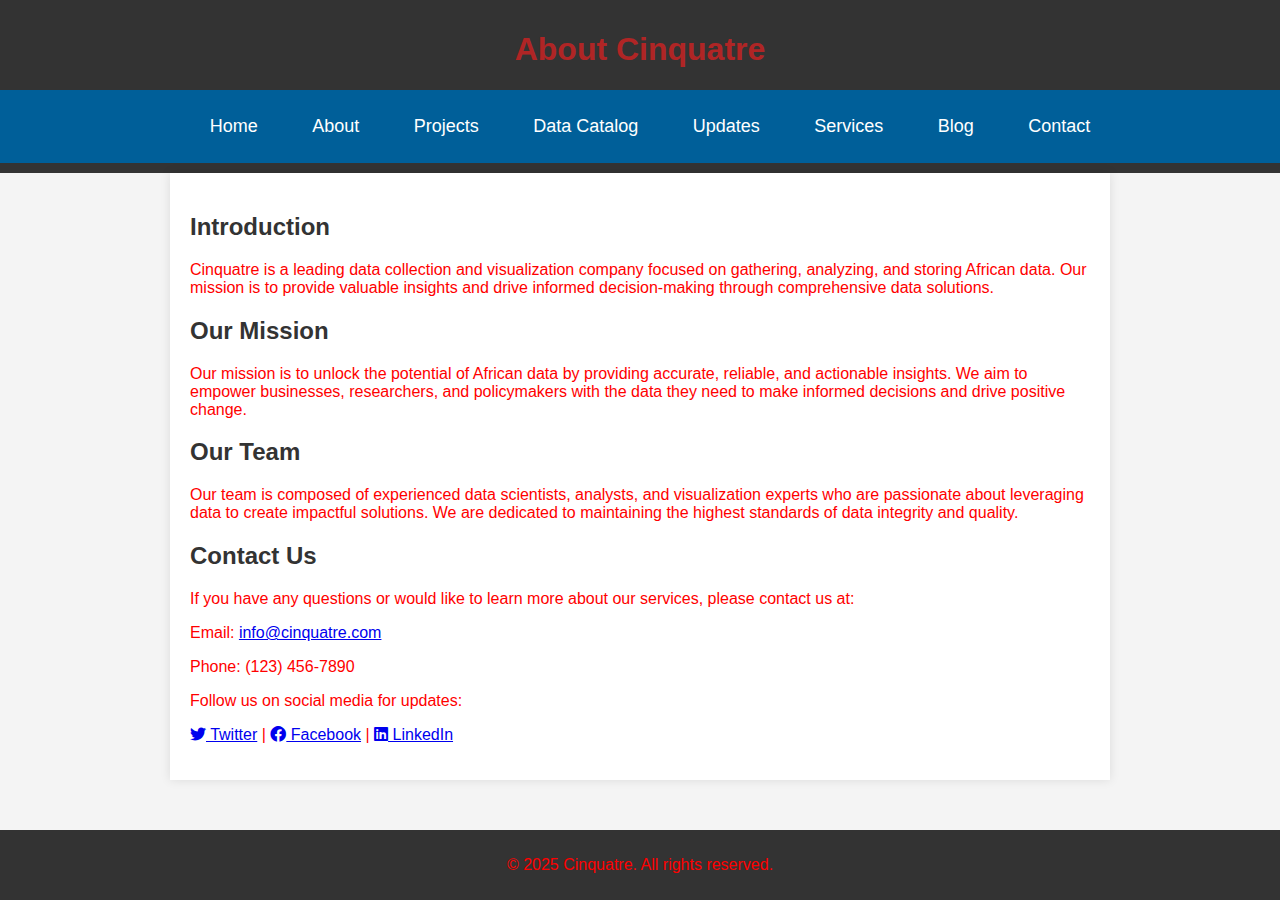
==== about.html @ b23b7f5f "Updated new html files for links" ====
<!DOCTYPE html>
<html lang="en">
<head>
    <meta charset="UTF-8">
    <meta name="viewport" content="width=device-width, initial-scale=1.0">
    <title>About Us - Cinquatre</title>
    <link rel="stylesheet" href="styles/stylesheet.css">
    <!-- Google Fonts -->
    <link href="https://fonts.googleapis.com/css?family=Roboto:400,700&display=swap" rel="stylesheet">
    <!-- Font Awesome -->
    <link rel="stylesheet" href="https://cdnjs.cloudflare.com/ajax/libs/font-awesome/6.0.0/css/all.min.css">
</head>
<body>
    <header>
        <h1>About Cinquatre</h1>
        <nav aria-label="Main Navigation">
            <ul>
                <li><a href="index.html">Home</a></li>
                <li><a href="about.html">About</a></li>
                <li><a href="projects.html">Projects</a></li>
                <li><a href="data.html">Data Catalog</a></li>
                <li><a href="updates.html">Updates</a></li>
                <li><a href="services.html">Services</a></li>
                <li><a href="blog.html">Blog</a></li>
                <li><a href="contacts.html">Contact</a></li>
            </ul>
        </nav>
    </header>
    <main>
        <section id="introduction">
            <h2>Introduction</h2>
            <p>Cinquatre is a leading data collection and visualization company focused on gathering, analyzing, and storing African data. Our mission is to provide valuable insights and drive informed decision-making through comprehensive data solutions.</p>
        </section>
        <section id="mission">
            <h2>Our Mission</h2>
            <p>Our mission is to unlock the potential of African data by providing accurate, reliable, and actionable insights. We aim to empower businesses, researchers, and policymakers with the data they need to make informed decisions and drive positive change.</p>
        </section>
        <section id="team">
            <h2>Our Team</h2>
            <p>Our team is composed of experienced data scientists, analysts, and visualization experts who are passionate about leveraging data to create impactful solutions. We are dedicated to maintaining the highest standards of data integrity and quality.</p>
        </section>
        <section id="contact">
            <h2>Contact Us</h2>
            <p>If you have any questions or would like to learn more about our services, please contact us at:</p>
            <p>Email: <a href="mailto:info@cinquatre.com">info@cinquatre.com</a></p>
            <p>Phone: (123) 456-7890</p>
            <p>Follow us on social media for updates:</p>
            <p>
                <a href="https://twitter.com/cinquatre" target="_blank"><i class="fab fa-twitter"></i> Twitter</a> |
                <a href="https://facebook.com/cinquatre" target="_blank"><i class="fab fa-facebook"></i> Facebook</a> |
                <a href="https://linkedin.com/company/cinquatre" target="_blank"><i class="fab fa-linkedin"></i> LinkedIn</a>
            </p>
        </section>
    </main>
    <footer>
        <p>&copy; 2025 Cinquatre. All rights reserved.</p>
    </footer>
</body>
</html>
---- styles/stylesheet.css ----
/* General Styles */
body {
    background-color: #f4f4f4;
    font-family: Arial, sans-serif;
    color: #333;
    margin: 0;
    padding: 0;
}

header {
    background-color: #333;
    color: #fff;
    padding: 10px 0;
    text-align: center;
}

/* Headings */
h1 {
    color: hsla(0, 82%, 52%, 0.7);
    text-align: center;
}

h2 {
    color: #333;
}

/* Paragraphs */
p {
    color: red;
}

/* Class-Based Styles */
.purple-text {
    color: rgba(0, 0, 255, 0.6);
}

.important {
    font-weight: bold;
}

.important:hover {
    background-color: #0000ff;
    color: white;
}

/* ID-Based Styles */
#lead-paragraph {
    color: purple;
    font-weight: bold;
}

/* Navigation */
nav {
    background-color: #005f99;
    padding: 10px;
    text-align: center;
}

nav a {
    color: white;
    text-decoration: none;
    margin: 0 15px;
    font-size: 18px;
}

nav a:hover {
    text-decoration: underline;
}

nav ul {
    list-style: none;
    padding: 0;
}

nav ul li {
    display: inline;
    margin: 0 10px;
}

nav ul li a {
    color: #fff;
    text-decoration: none;
}

/* Main Content */
main {
    padding: 20px;
    max-width: 900px;
    margin: auto;
    background: white;
    box-shadow: 0 0 10px rgba(0, 0, 0, 0.1);
}

article {
    margin: 20px;
    padding: 20px;
    background-color: #fff;
    border-radius: 5px;
    box-shadow: 0 0 10px rgba(0, 0, 0, 0.1);
}

/* Footer */
footer {
    background-color: #333;
    color: #fff;
    text-align: center;
    padding: 10px 0;
    position: fixed;
    width: 100%;
    bottom: 0;
}

/* Buttons */
button {
    background-color: #007acc;
    color: white;
    padding: 10px 15px;
    border: none;
    cursor: pointer;
}

button:hover {
    background-color: #005f99;
}

ul {
    list-style-type: disc;
    margin-left: 20px;
}
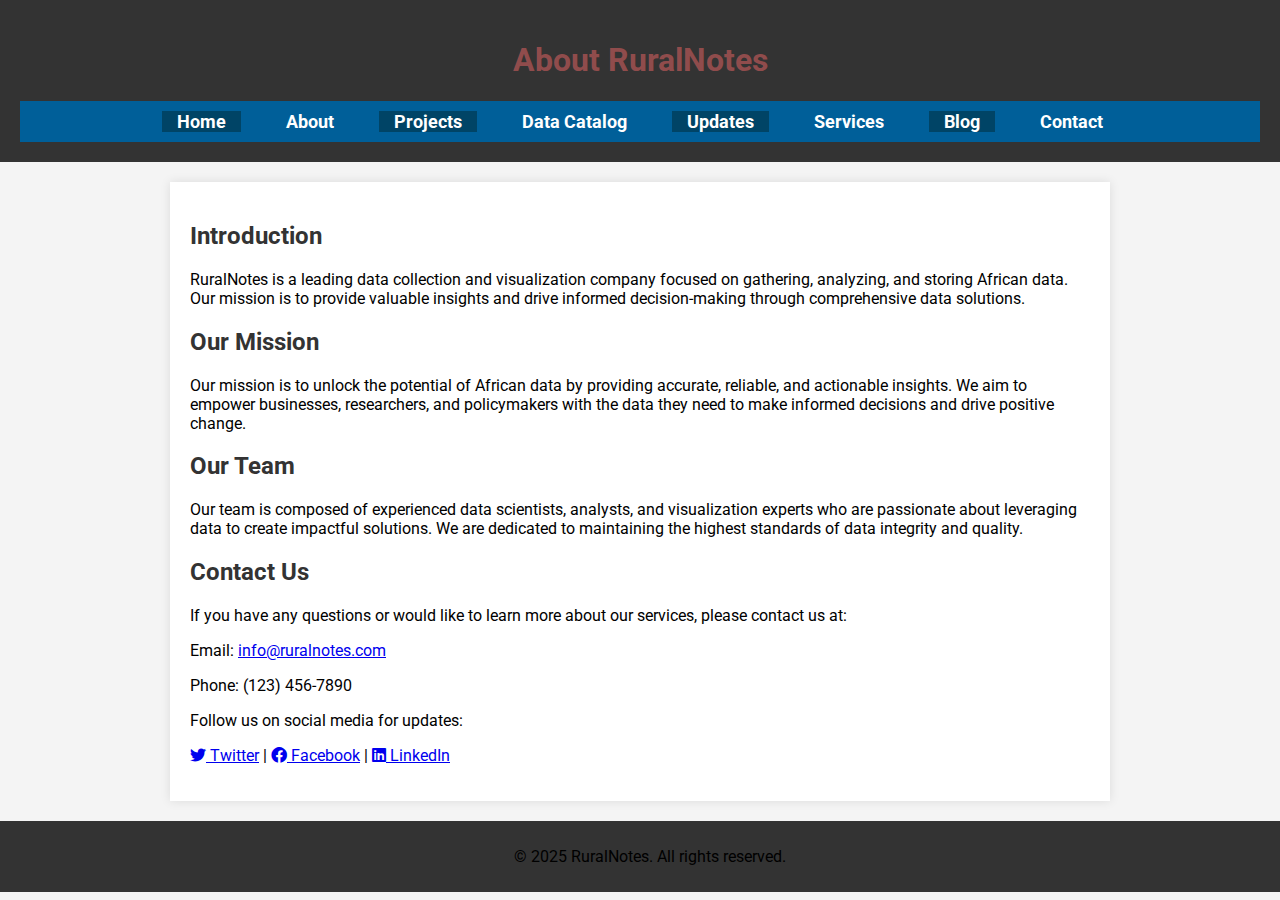
==== commit e5a9320f: "Commit files to Git" ====
--- a/about.html
+++ b/about.html
@@ -3,7 +3,7 @@
 <head>
     <meta charset="UTF-8">
     <meta name="viewport" content="width=device-width, initial-scale=1.0">
-    <title>About Us - Cinquatre</title>
+    <title>About Us - RuralNotes</title>
     <link rel="stylesheet" href="styles/stylesheet.css">
     <!-- Google Fonts -->
     <link href="https://fonts.googleapis.com/css?family=Roboto:400,700&display=swap" rel="stylesheet">
@@ -12,7 +12,7 @@
 </head>
 <body>
     <header>
-        <h1>About Cinquatre</h1>
+        <h1>About RuralNotes</h1>
         <nav aria-label="Main Navigation">
             <ul>
                 <li><a href="index.html">Home</a></li>
@@ -29,7 +29,7 @@
     <main>
         <section id="introduction">
             <h2>Introduction</h2>
-            <p>Cinquatre is a leading data collection and visualization company focused on gathering, analyzing, and storing African data. Our mission is to provide valuable insights and drive informed decision-making through comprehensive data solutions.</p>
+            <p>RuralNotes is a leading data collection and visualization company focused on gathering, analyzing, and storing African data. Our mission is to provide valuable insights and drive informed decision-making through comprehensive data solutions.</p>
         </section>
         <section id="mission">
             <h2>Our Mission</h2>
@@ -42,18 +42,18 @@
         <section id="contact">
             <h2>Contact Us</h2>
             <p>If you have any questions or would like to learn more about our services, please contact us at:</p>
-            <p>Email: <a href="mailto:info@cinquatre.com">info@cinquatre.com</a></p>
+            <p>Email: <a href="mailto:info@ruralnotes.com">info@ruralnotes.com</a></p>
             <p>Phone: (123) 456-7890</p>
             <p>Follow us on social media for updates:</p>
             <p>
-                <a href="https://twitter.com/cinquatre" target="_blank"><i class="fab fa-twitter"></i> Twitter</a> |
-                <a href="https://facebook.com/cinquatre" target="_blank"><i class="fab fa-facebook"></i> Facebook</a> |
-                <a href="https://linkedin.com/company/cinquatre" target="_blank"><i class="fab fa-linkedin"></i> LinkedIn</a>
+                <a href="https://twitter.com/ruralnotes" target="_blank"><i class="fab fa-twitter"></i> Twitter</a> |
+                <a href="https://facebook.com/ruralnotes" target="_blank"><i class="fab fa-facebook"></i> Facebook</a> |
+                <a href="https://linkedin.com/company/ruralnotes" target="_blank"><i class="fab fa-linkedin"></i> LinkedIn</a>
             </p>
         </section>
     </main>
     <footer>
-        <p>&copy; 2025 Cinquatre. All rights reserved.</p>
+        <p>&copy; 2025 RuralNotes. All rights reserved.</p>
     </footer>
 </body>
 </html>--- a/styles/stylesheet.css
+++ b/styles/stylesheet.css
@@ -1,22 +1,22 @@
 /* General Styles */
 body {
-    background-color: #f4f4f4;
-    font-family: Arial, sans-serif;
-    color: #333;
+    font-family: 'Roboto', sans-serif;
     margin: 0;
     padding: 0;
+    background-color: #f4f4f4;
+    color: #333;
 }
 
 header {
     background-color: #333;
     color: #fff;
-    padding: 10px 0;
+    padding: 20px;
     text-align: center;
 }
 
 /* Headings */
 h1 {
-    color: hsla(0, 82%, 52%, 0.7);
+    color: hsla(0, 42%, 54%, 0.7);
     text-align: center;
 }
 
@@ -26,7 +26,7 @@
 
 /* Paragraphs */
 p {
-    color: red;
+    color: black;
 }
 
 /* Class-Based Styles */
@@ -41,6 +41,7 @@
 .important:hover {
     background-color: #0000ff;
     color: white;
+    transition: background-color 0.3s ease, color 0.3s ease; /* Transition for hover effect */
 }
 
 /* ID-Based Styles */
@@ -61,33 +62,56 @@
     text-decoration: none;
     margin: 0 15px;
     font-size: 18px;
+    transition: color 0.3s ease, text-decoration 0.3s ease; /* Transition for hover effect */
 }
 
 nav a:hover {
     text-decoration: underline;
+    color: #ffcc00;
 }
 
 nav ul {
     list-style: none;
     padding: 0;
+    margin: 0;
+    display: flex;           /* Flexbox display */
+    justify-content: center; /* Centers items horizontally */
+    align-items: center;     /* Centers items vertically */
 }
 
 nav ul li {
-    display: inline;
-    margin: 0 10px;
+    margin: 0 15px;
 }
 
 nav ul li a {
     color: #fff;
     text-decoration: none;
+    font-weight: bold;
+}
+
+nav ul li:nth-child(odd) {
+    background-color: #004466;
+}
+
+nav ul li:nth-child(even) {
+    background-color: #005f99;
 }
 
 /* Main Content */
 main {
     padding: 20px;
     max-width: 900px;
-    margin: auto;
+    margin: 20px auto;
     background: white;
+    box-shadow: 0 0 10px rgba(0, 0, 0, 0.1);
+}
+
+.container {
+    max-width: 1200px;
+    margin: 20px auto;
+    padding: 20px;
+    background: #fff;
+    border-radius: 10px;
     box-shadow: 0 0 10px rgba(0, 0, 0, 0.1);
 }
 
@@ -97,6 +121,20 @@
     background-color: #fff;
     border-radius: 5px;
     box-shadow: 0 0 10px rgba(0, 0, 0, 0.1);
+    transition: transform 0.3s ease, box-shadow 0.3s ease; /* Transition for hover effect */
+}
+
+article:hover {
+    transform: translateY(-5px);
+    box-shadow: 0 0 15px rgba(0, 0, 0, 0.2);
+}
+
+aside {
+    margin: 20px 0;
+    padding: 20px;
+    background: #f9f9f9;
+    border-radius: 10px;
+    box-shadow: 0 0 10px rgba(0, 0, 0, 0.1);
 }
 
 /* Footer */
@@ -104,8 +142,8 @@
     background-color: #333;
     color: #fff;
     text-align: center;
-    padding: 10px 0;
-    position: fixed;
+    padding: 10px;
+    position: relative;
     width: 100%;
     bottom: 0;
 }
@@ -117,12 +155,14 @@
     padding: 10px 15px;
     border: none;
     cursor: pointer;
+    transition: background-color 0.3s ease; /* Transition for hover effect */
 }
 
 button:hover {
     background-color: #005f99;
 }
 
+/* Lists */
 ul {
     list-style-type: disc;
     margin-left: 20px;
